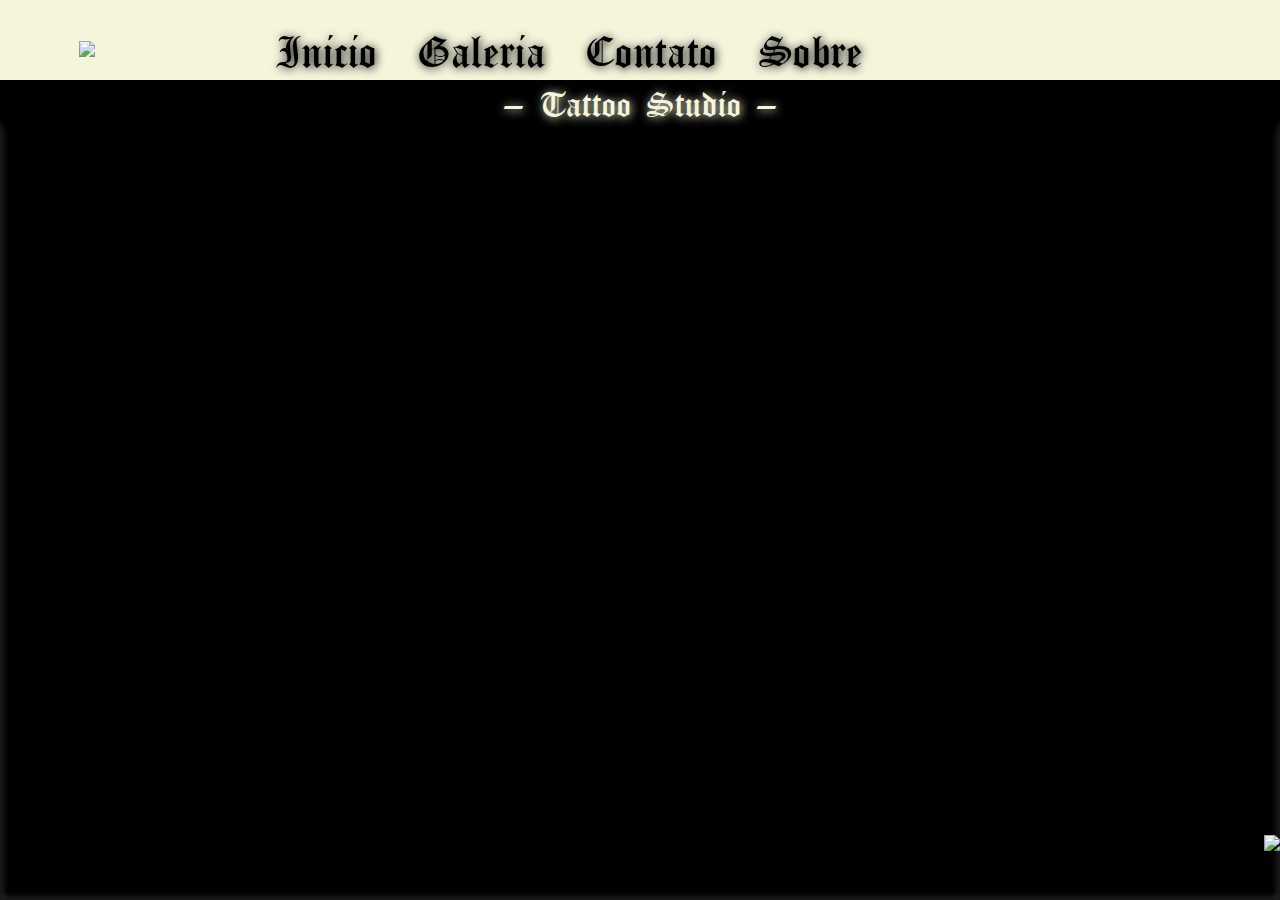
==== index.html @ 56a06dd8 "Logo & Font" ====
<!DOCTYPE html>
<html lang="pt-br">
<head>
    <link href="https://fonts.cdnfonts.com/css/dasher?styles=171086" rel="stylesheet">
    <link href="https://fonts.cdnfonts.com/css/waiting-summer" rel="stylesheet">
    <script src="https://kit.fontawesome.com/9866312553.js" crossorigin="anonymous"></script>
    <script src="https://kit.fontawesome.com/9866312553.js" crossorigin="anonymous"></script>
    <script src="https://kit.fontawesome.com/9866312553.js" crossorigin="anonymous"></script>
    <link rel="stylesheet" href="style.css">
    <meta charset="UTF-8">
    <meta name="viewport" content="width=device-width, initial-scale=1.0">
    <link href="[data-uri]" rel="icon" type="image/x-icon">
    <title>Icaro Melo Tattoo Studio</title>
</head>
<body>
    <div class="mcontainer">
        <div class="wallpaper"><img src="./Wallpaper.jpg" alt=""></div>
        <div class="topnav">
            <div class="logo">
                <div class="logo-item skull"><img src="./LOGO ICARO MELO TATTOO.png" height="80px"></div>
            
            </div>

            <div class="btn-bar">

                <input type="checkbox" id="intectiveBtn" style="display: none;">
                <label for="intectiveBtn"><i class="fa-solid fa-bars"></i></label>

                <ul>
                    <a href="./index.html"><li>Inicio</li></a>
                    <a href="./galeria.html"><li>Galeria</li></a>
                    <a href="#"><li>Contato</li></a>
                    <a href="./Sobre.html"><li>Sobre</li></a>
                    <li><i class="fa-solid fa-skull-crossbones"></i></li>
                </ul>
                
            </div>
            
            
            <div class="social">
                <div class="social-icons"><a href="https://www.facebook.com/profile.php?id=100093551372611" target="_blank"><i class="fa-brands fa-square-facebook"></i></a></div>
                <div class="social-icons"><a href="https://www.instagram.com/icaromelotatt2?utm_source=ig_web_button_share_sheet&igsh=ZDNlZDc0MzIxNw==" target="_blank"><i class="fa-brands fa-instagram"></i></a></div>
                <div class="social-icons"><a href="https://www.google.com/maps/place/%C3%8Dcaro+Tattoo+Manaus/@-3.0737878,-60.0406447,17z/data=!3m1!4b1!4m6!3m5!1s0x926c1123113447ad:0xa4aa27e64f6672e6!8m2!3d-3.0737878!4d-60.0406447!16s%2Fg%2F11pyyftpgy?authuser=0&hl=pt-BR&entry=ttu" target="_blank"><i class="fa-brands fa-google"></i></a></div>
            </div>

            <div class="whats-btn">
                <a href="https://wa.me/5592992849941" target="_blank"><img src="./Whats.png" width="100px"></a>
            </div>

        </div>

        <div class="header"><p>— Tattoo Studio —</p></div>
        
    </div>

    <script src="script.js"></script>
</body>
</html>
---- style.css ----
@font-face {
    font-family: 'echelon';
    src: url(./DASHER-BF654dcfb0a41c8.ttf);
}

@font-face {
    font-family:'snowmas';
    src: url(./SNOWMAS-BF654caf522b78b.otf);
}

@font-face {
    font-family:'huntesla';
    src: url(./Huntesla-Gloficka-BF654da4e30fafe.otf);
}

@font-face {
    font-family: 'oldenglish';
    src: url(./OldEnglishFive.ttf);
}
* {
    margin: 0;
    padding: 0;
    box-sizing: border-box;
}

.mcontainer {
    width: 100vw;
    height: 100vh;
    position: relative;
    background-color: black;
    overflow: hidden;
    backdrop-filter: blur();
    z-index: 3;
}

.mcontainer a:hover{

}

.wallpaper-bio{
    width: 100vw;
    height: 100vh;
    background-color: blue;
    position: absolute;
    top: 0;
}

.wallpaper img{
    width: 100vw;
    height: 100vh;
    object-fit: cover;
    filter: blur(3px) grayscale(1);
    z-index: -1;
}

.topnav {
    width: 100%;
    height: 80px;
    background-color: beige;
    display: flex;
    flex-direction: row;
    justify-content: space-around;
    align-items: center;
    position: fixed;
    top: 0;
    transition: all .5s;
    z-index: 4;
}

.header{
    display: flex;
    flex-direction: row;
    justify-content: center;
    width: 100%;
    height: fit-content;
    background-color: black;
    color: beige;
    font-size: 26px;
    position: fixed;
    top: 80px;
    border-radius: 0 0 10px 10px;
    box-shadow: 1px 2px 10px black;
    z-index: 2;
    font-family: 'oldenglish';
    text-shadow: 1px 1px 10px;
}

.logo {
    display: flex;
    flex-direction: row;
    align-items: center;
    text-align: center;
    cursor: default;
    font-family: 'oldenglish';
    text-shadow: 1px 1px 10px;
}

.logo-item {
    max-height: 80px;
    font-size: 32px;
}

.modal-frame{
    width: 100vw;
    height: 100vh;
    background-color: rgb(0, 0, 0,.6);
    backdrop-filter: blur(10px);
    z-index: 2;
    position: fixed;
    top: 0;
    visibility: hidden;
    transition: all .5s;
}

.modal-frame img{
    position: fixed;
    top: 50%;
    left: 50%;
    transform: translate(-50%,-50%);
    width: 80%;
    height: 80%;
    object-fit: contain;
    object-position: center;
    transition: all .5s;
}


.btn-bar ul {
    display: flex;
    flex-direction: column;
    align-items: center;
    justify-content: center;
    padding-top: 113px;
    text-decoration: none;
    list-style: none;
    transition: all .5s;
    font-size: 32px;
    width: 100%;
    height: 100%;
    background-color: rgb(245, 245, 220,.4);
    position: fixed;
    top: -100%;
    left: 0;
    z-index:-1;
    backdrop-filter: blur(10px);
    font-family: 'oldenglish';
    text-shadow: 1px 1px 10px;
}

.btn-bar li {
    font-weight: 400;
    max-height: 38px;
}

.btn-bar a {
    text-decoration: none;
    color: black;
}

.social {
    width: 120px;
    display: flex;
    flex-direction: row;
    justify-content: space-around;
    font-size: 32px;
}

.social i {
    height: 34px;
}

.social a {
    text-decoration: none;
    color: black;
}

.btn-bar input:checked~ul {
    top: 0;
}

.btn-bar i {
    font-size: 32px;
    cursor: pointer;
}

.whats-btn {
    position: fixed;
    bottom:5%;
    right: 0;
    cursor: pointer;
}

.whats-btn img{
    width: 80px;
}

.grid-galeria {
    width: 100%;
    height: 100vh;
    overflow: auto;
    position: absolute;
    padding-top: 80px;
    top: 0;
    display: grid;
    grid-template-columns: repeat(3, 33%);
    grid-auto-rows: 140px;
    row-gap: 3px;
    column-gap: 3px;
    z-index: 0;
}

.grid-galeria div{
    overflow: hidden;
}

.imgs img{
    width: 100%;
    height: 100%;
    border-radius: 5px;
    transition: all .5s;
}

.imgs img:hover{
    scale: 1.1;
    filter:grayscale(1);
}

.span2{
    grid-column: span 2;
    grid-row: span 2;
}


.sobre-container{
    width: 100vw;
    height: 100vh;
    position:absolute;
    top: 0;
    overflow: hidden;
    font-family:'snowmas';
    z-index: -1;
}

.sobre-container video{
    width:100%;
    height: 100vh;
    object-fit: cover;
    object-position: center;
}

.sobre-icon{
    position: absolute;
    top: 0;
    padding: 20px;
    font-size: 32px;
    color: rgb(230, 188, 5);
}

.sobre-icon a{
    text-decoration: none;
    color:rgb(230, 188, 5) ;
}

.placeholder-container{
    max-width: 425px;
    width: 95%;
    height:30%;
    background-color: rgb(0, 0, 0,.5);
    position: absolute;
    bottom: 0;
    left: 50%;
    transform: translate(-50%,-50%);
    display: flex;
    flex-direction: row;
    column-gap: 1%;
    align-items: center;
    border-radius: 10px;
    box-shadow: 1px 1px 10px;
    overflow: auto;
}

.wallpaper-bio{
    background-color: rgb(0, 0, 0,.5);
    position: relative;
    max-width: 425px;
    width: 95%;
    height: 30%;
    position: absolute;
    bottom: 0;
    left: 50%;
    transform: translate(-50%,-50%);
    border-radius: 10px;
    box-shadow: 1px 1px 20px;
    filter: blur(10px);
}
.foto{
    flex: 30%;
    text-align: center;
    font-size: 20px;
    filter: none;
    color: rgb(230, 188, 5);
    font-family: 'huntesla';
}

.bio{
    flex: 70%;
    display:flex;
    flex-direction: column;
    align-items: center;
    justify-content: center;
    font-size: 20px;
    font-weight: 400;
    text-align: left;
    color: rgb(230, 188, 5);
}


.foto img{
    width: 150px;
    border-radius: 100%;
}


@media screen and (min-width:425px) {
    .btn-bar ul {
        width: 100%;
    }

    .grid-galeria {
        width: 100%;
        position: absolute;
        padding-top: 113px;
        top: 0;
        display: grid;
        grid-template-columns: repeat(4,25%);
        grid-auto-rows:200px;
        grid-auto-flow: dense;
        row-gap: 3px;
        column-gap: 3px;
    }
    
    .imgs img{
        width: 100%;
        height: 100%;
        object-fit: cover;
        object-position: center;
    }
    
    .grid-galeria img{
        width: 100%;
    }
    
    .span2{
        grid-column: span 4;
        grid-row: span 2;
    }
    
    .span3{
        grid-column: span 2;
        grid-row: span 1;
    }

    .img1{
        grid-row:2/4 ;
    }
}

@media screen and (min-width:512px) {
    .btn-bar ul {
        width: 100%;
    }

    .grid-galeria {
        width: 100%;
        position: absolute;
        padding-top: 113px;
        top: 0;
        display: grid;
        grid-template-columns: repeat(4,25%);
        grid-auto-rows:200px;
        grid-auto-flow: dense;
        row-gap: 5px;
        column-gap: 5px;
    }
    
    .imgs img{
        width: 100%;
        height: 100%;
        object-fit: cover;
        object-position: center;
    }
    
    .grid-galeria img{
        width: 100%;
    }
    
    .span2{
        grid-column: span 2;
        grid-row: span 2;
    }
    
    .span3{
        grid-column: span 2;
        grid-row: span 1;
    }

    .img1{
        grid-row:2/4 ;
    }
}

@media screen and (min-width:1024px) {
    .btn-bar ul {
        position: relative;
        top: 0;
        left: 50%;
        transform: translateX(-50%);
        flex-direction: row;
        justify-content: space-around;
        height: 80px;
        width: fit-content;
        padding-top: 0;
        z-index:3;
        transition: none;
    }

    .btn-bar li {
        padding-left: 20px;
        padding-right: 20px;
    }

    .btn-bar i {
        display: none;
    }

    .grid-galeria {
        max-width: 90%;
        position: absolute;
        padding-top: 113px;
        top: 0;
        left: 50%;
        transform: translate(-50%);
        display: grid;
        grid-template-columns: repeat(5,20%);
        grid-auto-rows:200px;
        grid-auto-flow: dense;
        row-gap: 5px;
        column-gap: 5px;
        overflow-y:auto;
        overflow-x: hidden;
    }
    
    .imgs img{
        width: 100%;
        height: 100%;
        object-fit: cover;
        object-position: center;
    }
    
    .grid-galeria img{
        width: 100%;
    }
    
    .span2{
        grid-column: span 3;
        grid-row: span 3;
    }
    
    .span3{
        grid-row: span 2;
    }

    .span4{
        grid-column: span 2;

    }

    .img1{
        grid-row:1/4;
    }

    #img3{
        grid-row: 3/5;
    }

    #img16{
        grid-column: 3/6;
    }
}
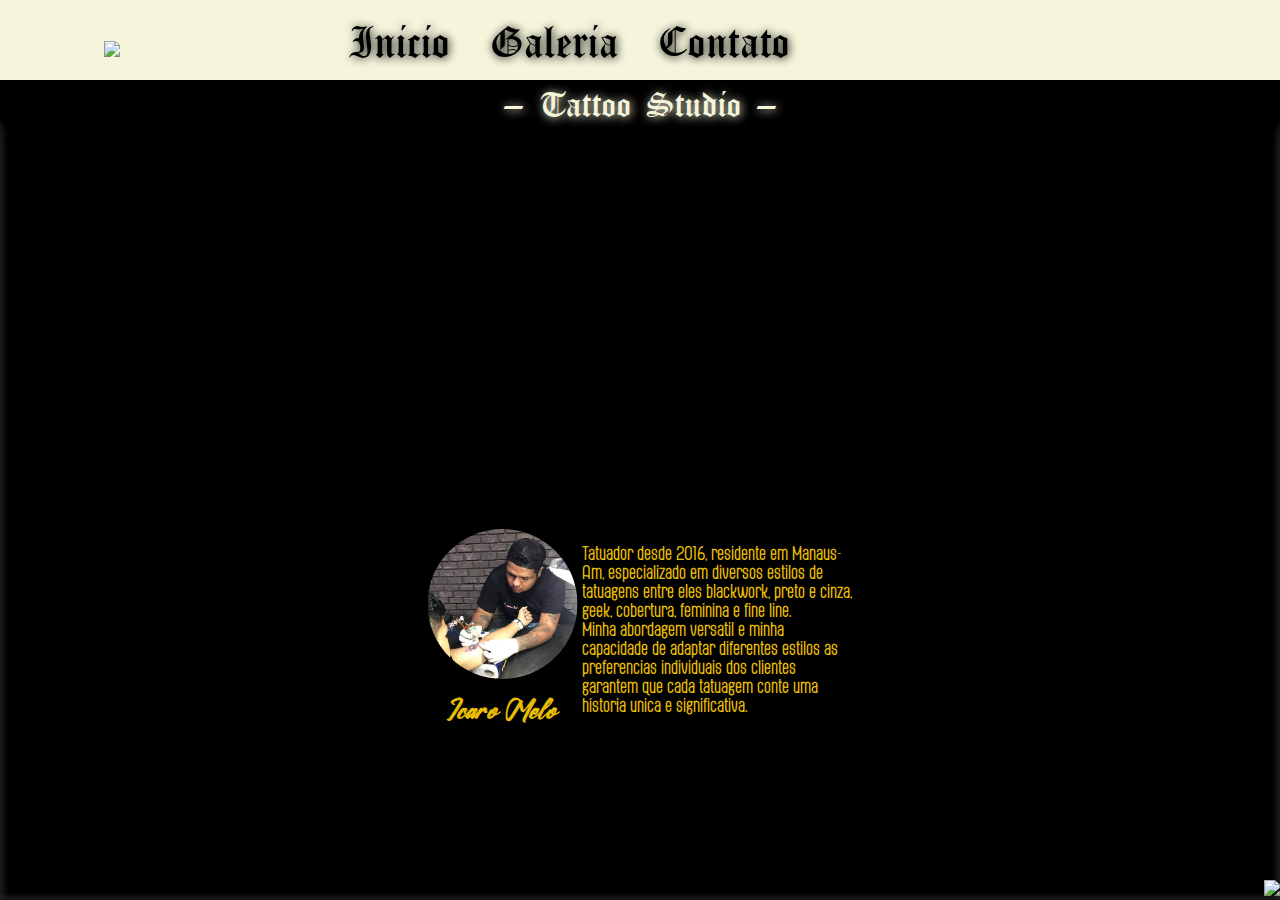
==== commit 01ecde4d: "Novas mudanças na bio do Icaro." ====
--- a/index.html
+++ b/index.html
@@ -30,7 +30,6 @@
                     <a href="./index.html"><li>Inicio</li></a>
                     <a href="./galeria.html"><li>Galeria</li></a>
                     <a href="#"><li>Contato</li></a>
-                    <a href="./Sobre.html"><li>Sobre</li></a>
                     <li><i class="fa-solid fa-skull-crossbones"></i></li>
                 </ul>
                 
@@ -51,6 +50,42 @@
 
         <div class="header"><p>— Tattoo Studio —</p></div>
         
+        <div class="sobre-container">
+            <div class="wallpaper-bio">
+        
+            </div>
+            <video muted loop autoplay autostart>
+                <source src="./BioVideo.mp4" type="video/mp4">
+                <source src="./BioVideo.webm" type="video/webm">
+            </video>
+            
+            <div class="sobre-icon" onclick="fecharBio()">
+                <a href="./index.html"><i class="fa-solid fa-arrow-left"></i></a>
+            </div>
+        
+            <div class="placeholder-container">
+                <div class="foto">
+                    <img src="./Bio-img.jpeg">
+                    <h3>Icaro Melo</h3>
+                </div>
+        
+                <div class="bio">
+                        <p>
+                        Tatuador desde 2016, residente em Manaus-Am,
+                        especializado em diversos estilos de tatuagens
+                        entre eles blackwork, preto e cinza, geek, cobertura,
+                        feminina e fine line.
+                        </p>
+                        <p>
+                            Minha abordagem versátil
+                            e minha capacidade de adaptar diferentes estilos 
+                            às preferências individuais dos clientes garantem
+                            que cada tatuagem conte uma história única e significativa.
+                        </p>
+                </div>
+            </div>
+        </div>
+        
     </div>
 
     <script src="script.js"></script>
--- a/style.css
+++ b/style.css
@@ -17,6 +17,8 @@
     font-family: 'oldenglish';
     src: url(./OldEnglishFive.ttf);
 }
+
+
 * {
     margin: 0;
     padding: 0;
@@ -31,10 +33,6 @@
     overflow: hidden;
     backdrop-filter: blur();
     z-index: 3;
-}
-
-.mcontainer a:hover{
-
 }
 
 .wallpaper-bio{
@@ -150,6 +148,7 @@
 .btn-bar li {
     font-weight: 400;
     max-height: 38px;
+    margin-bottom: 20px;
 }
 
 .btn-bar a {
@@ -185,7 +184,7 @@
 
 .whats-btn {
     position: fixed;
-    bottom:5%;
+    bottom:0;
     right: 0;
     cursor: pointer;
 }
@@ -238,14 +237,16 @@
     top: 0;
     overflow: hidden;
     font-family:'snowmas';
-    z-index: -1;
 }
 
 .sobre-container video{
+    position: absolute;
+    bottom: 0;
     width:100%;
-    height: 100vh;
+    height: 90%;
     object-fit: cover;
     object-position: center;
+    overflow: hidden;
 }
 
 .sobre-icon{
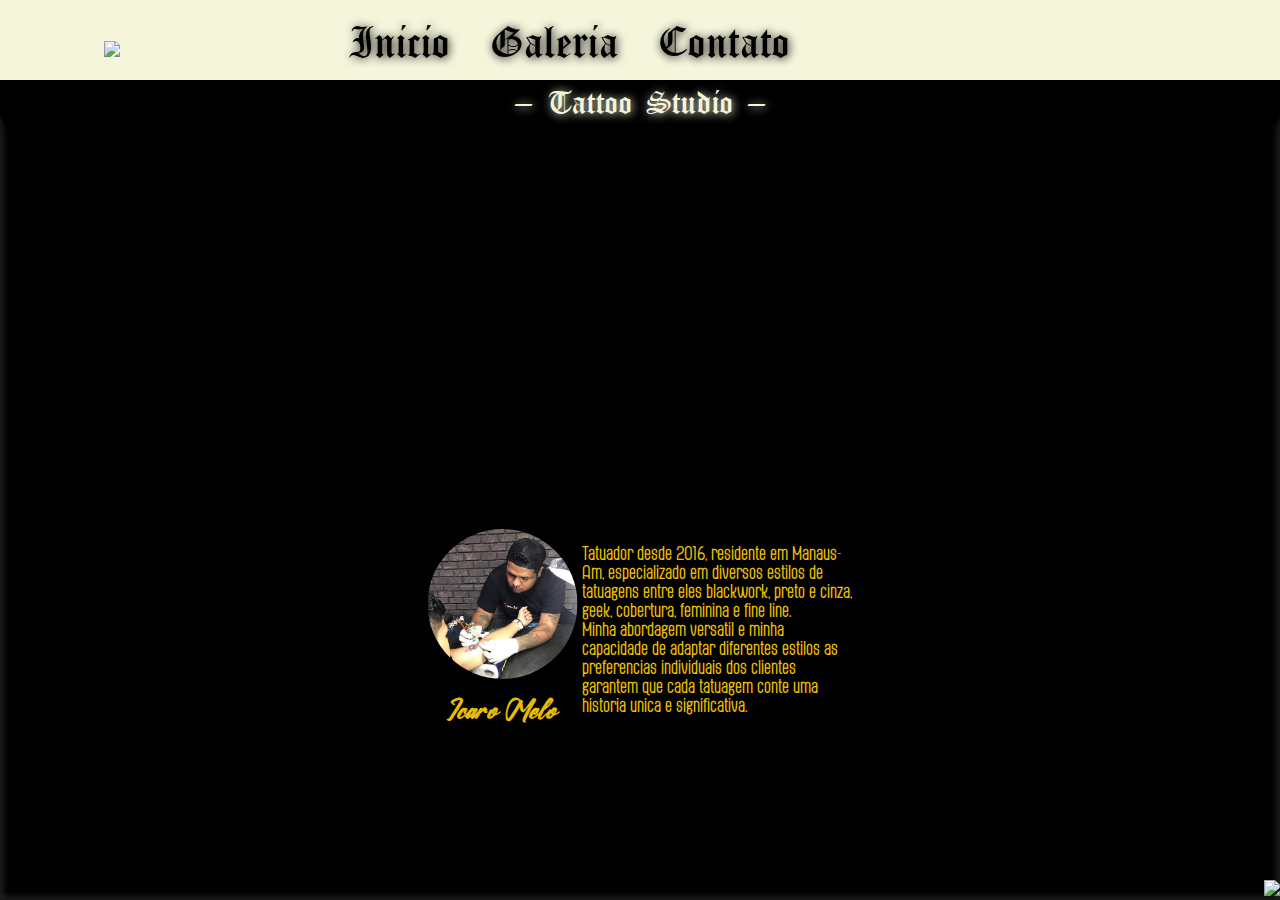
==== commit 31aeb675: "preloader aitvo" ====
--- a/index.html
+++ b/index.html
@@ -51,18 +51,12 @@
         <div class="header"><p>— Tattoo Studio —</p></div>
         
         <div class="sobre-container">
-            <div class="wallpaper-bio">
-        
-            </div>
-            <video muted loop autoplay autostart>
+            <div class="wallpaper-bio"></div>
+            <video muted loop autoplay autostart preload="auto">
                 <source src="./BioVideo.mp4" type="video/mp4">
                 <source src="./BioVideo.webm" type="video/webm">
             </video>
             
-            <div class="sobre-icon" onclick="fecharBio()">
-                <a href="./index.html"><i class="fa-solid fa-arrow-left"></i></a>
-            </div>
-        
             <div class="placeholder-container">
                 <div class="foto">
                     <img src="./Bio-img.jpeg">
--- a/style.css
+++ b/style.css
@@ -73,7 +73,7 @@
     height: fit-content;
     background-color: black;
     color: beige;
-    font-size: 26px;
+    font-size: 24px;
     position: fixed;
     top: 80px;
     border-radius: 0 0 10px 10px;
@@ -198,7 +198,7 @@
     height: 100vh;
     overflow: auto;
     position: absolute;
-    padding-top: 80px;
+    padding-top: 124px;
     top: 0;
     display: grid;
     grid-template-columns: repeat(3, 33%);
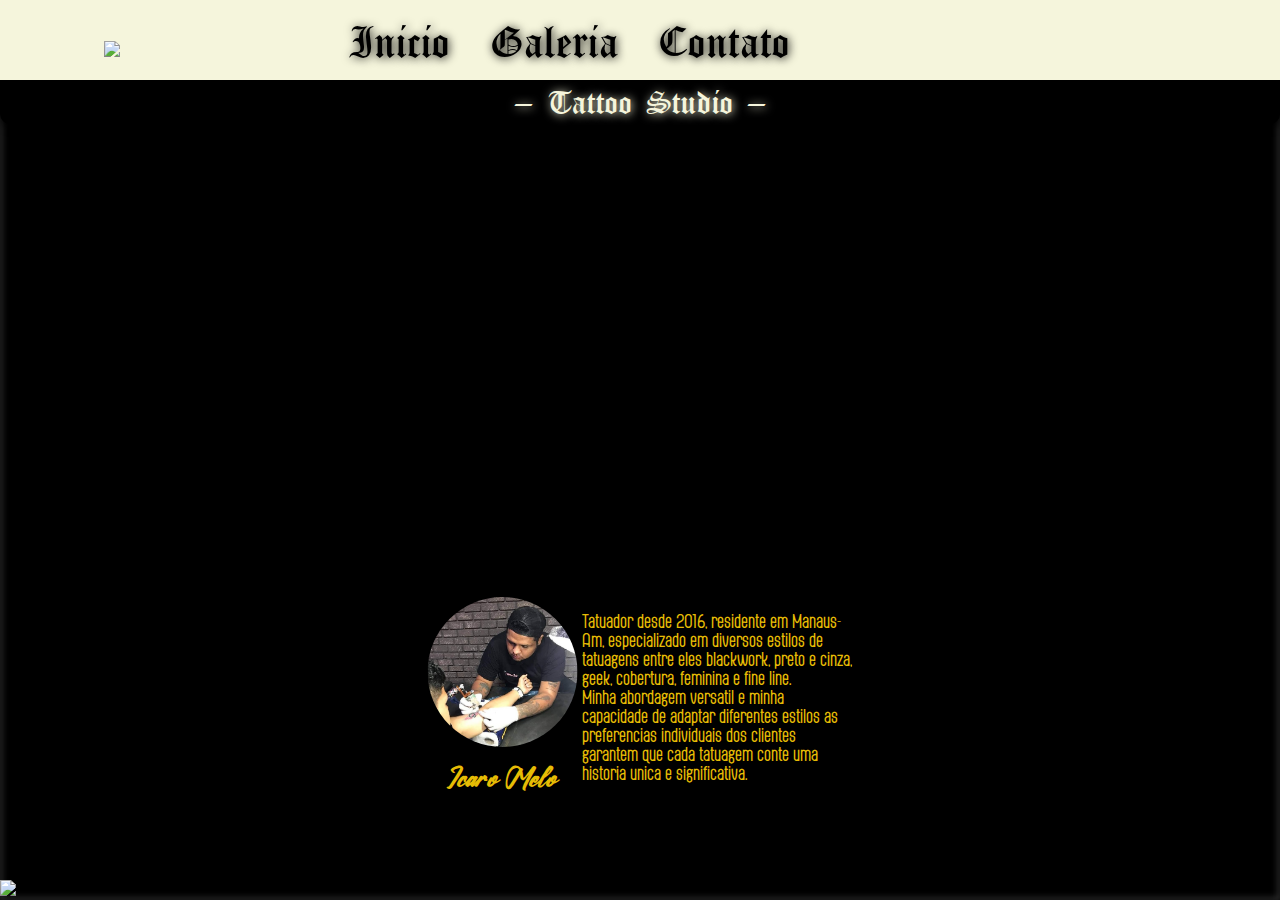
==== commit b0cac1de: "autoplau no js" ====
--- a/index.html
+++ b/index.html
@@ -12,9 +12,14 @@
     <link href="[data-uri]" rel="icon" type="image/x-icon">
     <title>Icaro Melo Tattoo Studio</title>
 </head>
-<body>
+<body onload=load()>
+    
     <div class="mcontainer">
+        
         <div class="wallpaper"><img src="./Wallpaper.jpg" alt=""></div>
+        <div class="whats-btn">
+            <a href="https://wa.me/5592992849941?text=Olá%20Icaro%20Melo.%20Estou%20interessado%20em%20fazer%20uma%20tatuagem%20e%20gostaria%20de%20solicitar%20um%20orçamento." target="_blank"><img src="./Whats.png" width="100px"></a>
+        </div>
         <div class="topnav">
             <div class="logo">
                 <div class="logo-item skull"><img src="./LOGO ICARO MELO TATTOO.png" height="80px"></div>
@@ -29,7 +34,7 @@
                 <ul>
                     <a href="./index.html"><li>Inicio</li></a>
                     <a href="./galeria.html"><li>Galeria</li></a>
-                    <a href="#"><li>Contato</li></a>
+                    <a href="./contato.html"><li>Contato</li></a>
                     <li><i class="fa-solid fa-skull-crossbones"></i></li>
                 </ul>
                 
@@ -42,9 +47,6 @@
                 <div class="social-icons"><a href="https://www.google.com/maps/place/%C3%8Dcaro+Tattoo+Manaus/@-3.0737878,-60.0406447,17z/data=!3m1!4b1!4m6!3m5!1s0x926c1123113447ad:0xa4aa27e64f6672e6!8m2!3d-3.0737878!4d-60.0406447!16s%2Fg%2F11pyyftpgy?authuser=0&hl=pt-BR&entry=ttu" target="_blank"><i class="fa-brands fa-google"></i></a></div>
             </div>
 
-            <div class="whats-btn">
-                <a href="https://wa.me/5592992849941" target="_blank"><img src="./Whats.png" width="100px"></a>
-            </div>
 
         </div>
 
@@ -52,8 +54,8 @@
         
         <div class="sobre-container">
             <div class="wallpaper-bio"></div>
-            <video muted loop autoplay autostart preload="auto">
-                <source src="./BioVideo.mp4" type="video/mp4">
+
+            <video loop muted autoplay="autoplay" loop class="autoplay">
                 <source src="./BioVideo.webm" type="video/webm">
             </video>
             
@@ -79,9 +81,14 @@
                 </div>
             </div>
         </div>
+
+        <div class="container-loader">
+            <div class="loading-icon">
+        
+            </div>
+        </div>
         
     </div>
-
     <script src="script.js"></script>
 </body>
 </html>--- a/style.css
+++ b/style.css
@@ -4,12 +4,12 @@
 }
 
 @font-face {
-    font-family:'snowmas';
+    font-family: 'snowmas';
     src: url(./SNOWMAS-BF654caf522b78b.otf);
 }
 
 @font-face {
-    font-family:'huntesla';
+    font-family: 'huntesla';
     src: url(./Huntesla-Gloficka-BF654da4e30fafe.otf);
 }
 
@@ -35,7 +35,7 @@
     z-index: 3;
 }
 
-.wallpaper-bio{
+.wallpaper-bio {
     width: 100vw;
     height: 100vh;
     background-color: blue;
@@ -43,7 +43,7 @@
     top: 0;
 }
 
-.wallpaper img{
+.wallpaper img {
     width: 100vw;
     height: 100vh;
     object-fit: cover;
@@ -65,7 +65,7 @@
     z-index: 4;
 }
 
-.header{
+.header {
     display: flex;
     flex-direction: row;
     justify-content: center;
@@ -98,23 +98,36 @@
     font-size: 32px;
 }
 
-.modal-frame{
+.modal-frame {
     width: 100vw;
     height: 100vh;
-    background-color: rgb(0, 0, 0,.6);
+    background-color: rgb(0, 0, 0, .6);
     backdrop-filter: blur(10px);
-    z-index: 2;
+    z-index: 4;
     position: fixed;
     top: 0;
     visibility: hidden;
     transition: all .5s;
-}
-
-.modal-frame img{
+    transform: scale(0);
+}
+
+.modal-frame img {
     position: fixed;
     top: 50%;
     left: 50%;
-    transform: translate(-50%,-50%);
+    transform: translate(-50%, -50%);
+    width: 80%;
+    height: 80%;
+    object-fit: contain;
+    object-position: center;
+    transition: all .5s;
+}
+
+.modal-frame video {
+    position: fixed;
+    top: 50%;
+    left: 50%;
+    transform: translate(-50%, -50%);
     width: 80%;
     height: 80%;
     object-fit: contain;
@@ -135,11 +148,11 @@
     font-size: 32px;
     width: 100%;
     height: 100%;
-    background-color: rgb(245, 245, 220,.4);
+    background-color: rgb(245, 245, 220, .4);
     position: fixed;
     top: -100%;
     left: 0;
-    z-index:-1;
+    z-index: -1;
     backdrop-filter: blur(10px);
     font-family: 'oldenglish';
     text-shadow: 1px 1px 10px;
@@ -171,6 +184,7 @@
 .social a {
     text-decoration: none;
     color: black;
+    text-shadow: 1px 1px 10px;
 }
 
 .btn-bar input:checked~ul {
@@ -183,13 +197,14 @@
 }
 
 .whats-btn {
-    position: fixed;
-    bottom:0;
+    position: sticky;
+    bottom: 0;
     right: 0;
     cursor: pointer;
-}
-
-.whats-btn img{
+    z-index: 4;
+}
+
+.whats-btn img {
     width: 80px;
 }
 
@@ -206,50 +221,61 @@
     row-gap: 3px;
     column-gap: 3px;
     z-index: 0;
-}
-
-.grid-galeria div{
+    grid-auto-flow: dense;
+}
+
+.grid-galeria div {
     overflow: hidden;
 }
 
-.imgs img{
+.imgs img {
     width: 100%;
     height: 100%;
     border-radius: 5px;
     transition: all .5s;
 }
 
-.imgs img:hover{
+
+.vd1 {
+    grid-row: 3/5;
+    grid-column: 1/3;
+}
+
+.vd1 video {
+    width: 100%;
+    height: 100%;
+    object-fit: cover;
+    object-position: center;
+    border-radius: 5px;
+}
+
+
+.imgs img:hover {
     scale: 1.1;
-    filter:grayscale(1);
-}
-
-.span2{
-    grid-column: span 2;
-    grid-row: span 2;
-}
-
-
-.sobre-container{
+    filter: grayscale(1);
+}
+
+
+.sobre-container {
     width: 100vw;
     height: 100vh;
-    position:absolute;
+    position: absolute;
     top: 0;
     overflow: hidden;
-    font-family:'snowmas';
-}
-
-.sobre-container video{
+    font-family: 'snowmas';
+}
+
+.sobre-container video {
     position: absolute;
     bottom: 0;
-    width:100%;
+    width: 100%;
     height: 90%;
     object-fit: cover;
     object-position: center;
     overflow: hidden;
 }
 
-.sobre-icon{
+.sobre-icon {
     position: absolute;
     top: 0;
     padding: 20px;
@@ -257,20 +283,20 @@
     color: rgb(230, 188, 5);
 }
 
-.sobre-icon a{
+.sobre-icon a {
     text-decoration: none;
-    color:rgb(230, 188, 5) ;
-}
-
-.placeholder-container{
+    color: rgb(230, 188, 5);
+}
+
+.placeholder-container {
     max-width: 425px;
     width: 95%;
-    height:30%;
-    background-color: rgb(0, 0, 0,.5);
+    height: fit-content;
+    background-color: rgb(0, 0, 0, .5);
     position: absolute;
     bottom: 0;
     left: 50%;
-    transform: translate(-50%,-50%);
+    transform: translate(-50%, -50%);
     display: flex;
     flex-direction: row;
     column-gap: 1%;
@@ -280,8 +306,8 @@
     overflow: auto;
 }
 
-.wallpaper-bio{
-    background-color: rgb(0, 0, 0,.5);
+.wallpaper-bio {
+    background-color: rgb(0, 0, 0, .5);
     position: relative;
     max-width: 425px;
     width: 95%;
@@ -289,12 +315,13 @@
     position: absolute;
     bottom: 0;
     left: 50%;
-    transform: translate(-50%,-50%);
+    transform: translate(-50%, -50%);
     border-radius: 10px;
     box-shadow: 1px 1px 20px;
     filter: blur(10px);
 }
-.foto{
+
+.foto {
     flex: 30%;
     text-align: center;
     font-size: 20px;
@@ -303,9 +330,9 @@
     font-family: 'huntesla';
 }
 
-.bio{
+.bio {
     flex: 70%;
-    display:flex;
+    display: flex;
     flex-direction: column;
     align-items: center;
     justify-content: center;
@@ -316,9 +343,44 @@
 }
 
 
-.foto img{
+.container-loader {
+    position: fixed;
+    top: 0;
+    width: 100vw;
+    height: 100vh;
+    display: flex;
+    justify-content: center;
+    align-items: center;
+    background-color: beige;
+    z-index: 4;
+}
+
+
+.loading-icon {
+    width: 100px;
+    height: 100px;
+    border: 2px solid rgb(245, 245, 220, 0);
+    animation: is-rotating 1s infinite;
+    border-radius: 100%;
+    background-image: url(./minilogo.png);
+    background-size: contain;
+    background-repeat: no-repeat;
+    background-position: center;
+}
+
+
+.foto img {
     width: 150px;
     border-radius: 100%;
+}
+
+
+
+
+@keyframes is-rotating {
+    to {
+        transform: rotate(1turn);
+    }
 }
 
 
@@ -333,36 +395,36 @@
         padding-top: 113px;
         top: 0;
         display: grid;
-        grid-template-columns: repeat(4,25%);
-        grid-auto-rows:200px;
+        grid-template-columns: repeat(4, 25%);
+        grid-auto-rows: 200px;
         grid-auto-flow: dense;
         row-gap: 3px;
         column-gap: 3px;
     }
-    
-    .imgs img{
+
+    .imgs img {
         width: 100%;
         height: 100%;
         object-fit: cover;
         object-position: center;
     }
-    
-    .grid-galeria img{
-        width: 100%;
-    }
-    
-    .span2{
+
+    .grid-galeria img {
+        width: 100%;
+    }
+
+    .span2 {
         grid-column: span 4;
         grid-row: span 2;
     }
-    
-    .span3{
+
+    .span3 {
         grid-column: span 2;
         grid-row: span 1;
     }
 
-    .img1{
-        grid-row:2/4 ;
+    .img1 {
+        grid-row: 2/4;
     }
 }
 
@@ -377,36 +439,36 @@
         padding-top: 113px;
         top: 0;
         display: grid;
-        grid-template-columns: repeat(4,25%);
-        grid-auto-rows:200px;
+        grid-template-columns: repeat(4, 25%);
+        grid-auto-rows: 200px;
         grid-auto-flow: dense;
         row-gap: 5px;
         column-gap: 5px;
     }
-    
-    .imgs img{
+
+    .imgs img {
         width: 100%;
         height: 100%;
         object-fit: cover;
         object-position: center;
     }
-    
-    .grid-galeria img{
-        width: 100%;
-    }
-    
-    .span2{
+
+    .grid-galeria img {
+        width: 100%;
+    }
+
+    .span2 {
         grid-column: span 2;
         grid-row: span 2;
     }
-    
-    .span3{
+
+    .span3 {
         grid-column: span 2;
         grid-row: span 1;
     }
 
-    .img1{
-        grid-row:2/4 ;
+    .img1 {
+        grid-row: 2/4;
     }
 }
 
@@ -421,7 +483,7 @@
         height: 80px;
         width: fit-content;
         padding-top: 0;
-        z-index:3;
+        z-index: 3;
         transition: none;
     }
 
@@ -442,51 +504,49 @@
         left: 50%;
         transform: translate(-50%);
         display: grid;
-        grid-template-columns: repeat(5,20%);
-        grid-auto-rows:200px;
+        grid-template-columns: repeat(5, 20%);
+        grid-auto-rows: 200px;
         grid-auto-flow: dense;
         row-gap: 5px;
         column-gap: 5px;
-        overflow-y:auto;
+        overflow-y: auto;
         overflow-x: hidden;
     }
-    
-    .imgs img{
+
+    .imgs img {
         width: 100%;
         height: 100%;
         object-fit: cover;
         object-position: center;
     }
-    
-    .grid-galeria img{
-        width: 100%;
-    }
-    
-    .span2{
+
+    .grid-galeria img {
+        width: 100%;
+    }
+
+    .span2 {
         grid-column: span 3;
         grid-row: span 3;
     }
-    
-    .span3{
+
+    .span3 {
         grid-row: span 2;
     }
 
-    .span4{
+    .span4 {
         grid-column: span 2;
 
     }
 
-    .img1{
-        grid-row:1/4;
-    }
-
-    #img3{
+    .img1 {
+        grid-row: 1/4;
+    }
+
+    #img3 {
         grid-row: 3/5;
     }
 
-    #img16{
+    #img16 {
         grid-column: 3/6;
     }
-}
-
-
+}